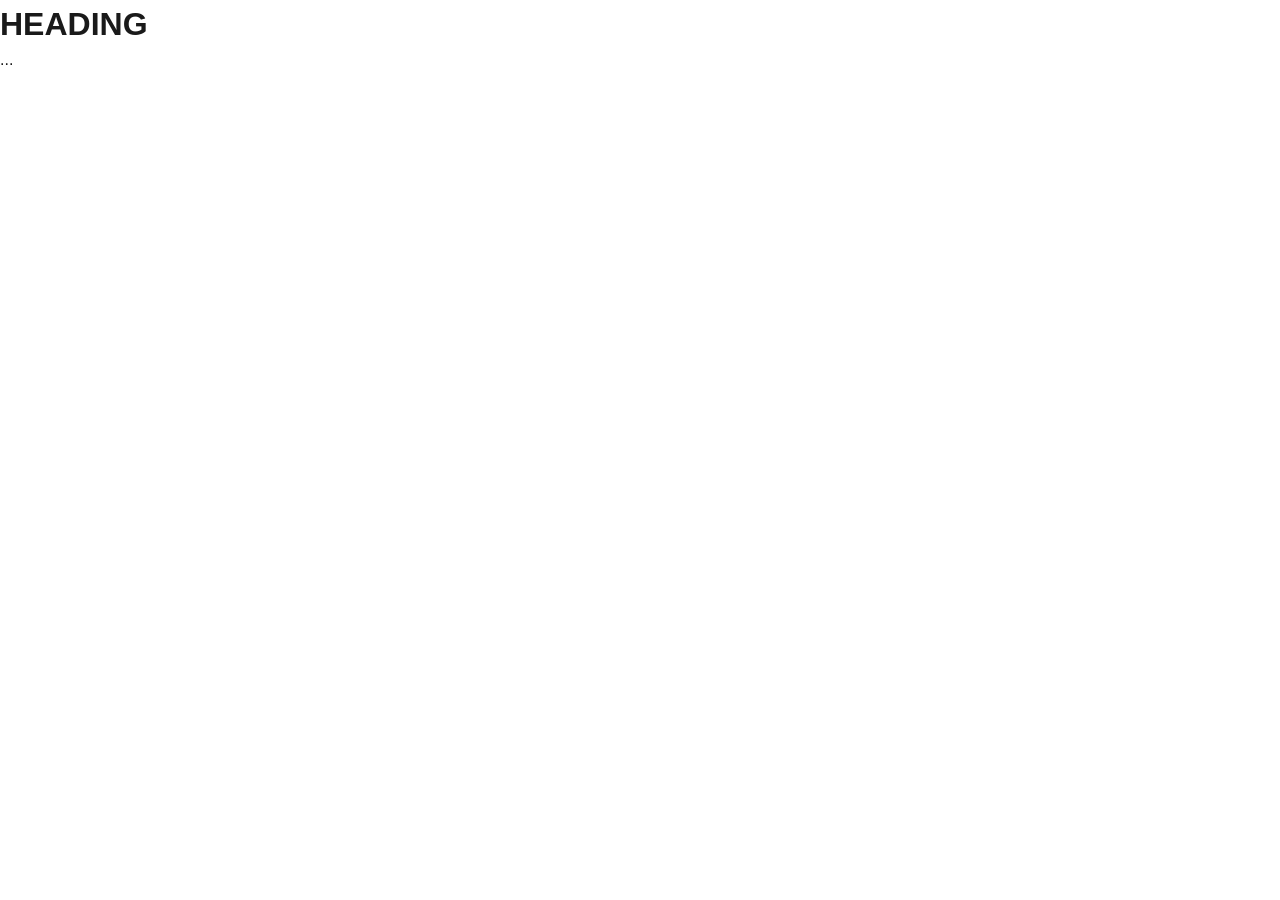
==== index.html @ 2cab8812 "Setup fonts and page" ====
<!doctype html>
<html>
  <head>
    <meta charset="utf-8" />
    <meta name="viewport" content="width=device-width, initial-scale=1" />
    <title>Em Quadros 2025 Portfolio</title>
    <link href="styles.css" rel="stylesheet" />
  </head>
  <body>
    <h1>HEADING</h1>
    ...
  </body>
</html>
---- styles.css ----
/* PPNeueMontreal Book */
@font-face {
    font-family: "PPNeueMontreal";
    src: url('fonts\NeueMontreal\woff2\PPNeueMontreal-Book.woff2') format('woff2'),
        url('fonts\NeueMontreal\ttf\PPNeueMontreal-Book.ttf') format('truetype');
    font-weight: normal;
    font-style: normal;
}

/* PPNeueMontreal Medium */
@font-face {
    font-family: "PPNeueMontreal";
    src: url('fonts\NeueMontreal\woff2\PPNeueMontreal-Medium.woff2') format('woff2'),
        url('fonts\NeueMontreal\ttf\PPNeueMontreal-Medium.ttf') format('truetype');
    font-weight: 200;
    font-style: normal;
}

/* PPNeueMontreal Thin */
@font-face {
    font-family: "PPNeueMontreal";
    src: url('fonts\NeueMontreal\woff2\PPNeueMontreal-Thin.woff2') format('woff2'),
        url('fonts\NeueMontreal\ttf\PPNeueMontreal-Thin.ttf') format('truetype');
    font-weight: 100;
    font-style: normal;
}

/* PPNeueMontreal Bold */
@font-face {
    font-family: "PPNeueMontreal";
    src: url('fonts\NeueMontreal\woff2\PPNeueMontreal-Bold.woff2') format('woff2'),
        url('fonts\NeueMontreal\ttf\PPNeueMontreal-Bold.ttf') format('truetype');
    font-weight: bold;
    font-style: normal;
}

/* PPNeueMontreal Italic */
@font-face {
    font-family: "PPNeueMontreal";
    src: url('fonts\NeueMontreal\woff2\PPNeueMontreal-Italic.woff2') format('woff2'),
        url('fonts\NeueMontreal\ttf\PPNeueMontreal-Italic.ttf') format('truetype');
    font-weight: normal;
    font-style: italic;
}

/* PPNeueMontreal SemiBolditalic */
@font-face {
    font-family: "PPNeueMontreal";
    src: url('fonts\NeueMontreal\woff2\PPNeueMontreal-SemiBolditalic.woff2') format('woff2'),
        url('fonts\NeueMontreal\ttf\PPNeueMontreal-SemiBolditalic.ttf') format('truetype');
    font-weight: bold;
    font-style: italic;
}

body {
    margin: 0;
    background-color: hsl(0, 0%, 100%);
    color: hsl(0, 0%, 10%);
    line-height: 1.5;
    font-family: "PPNeueMontreal", sans-serif;
}

h1 {
    margin: 0;
    background-color: hsl(0, 0%, 100%);
    color: hsl(0, 0%, 10%);
    line-height: 1.5;
    font-family: "PPNeueMontreal", sans-serif;
    font-weight: bold;
}
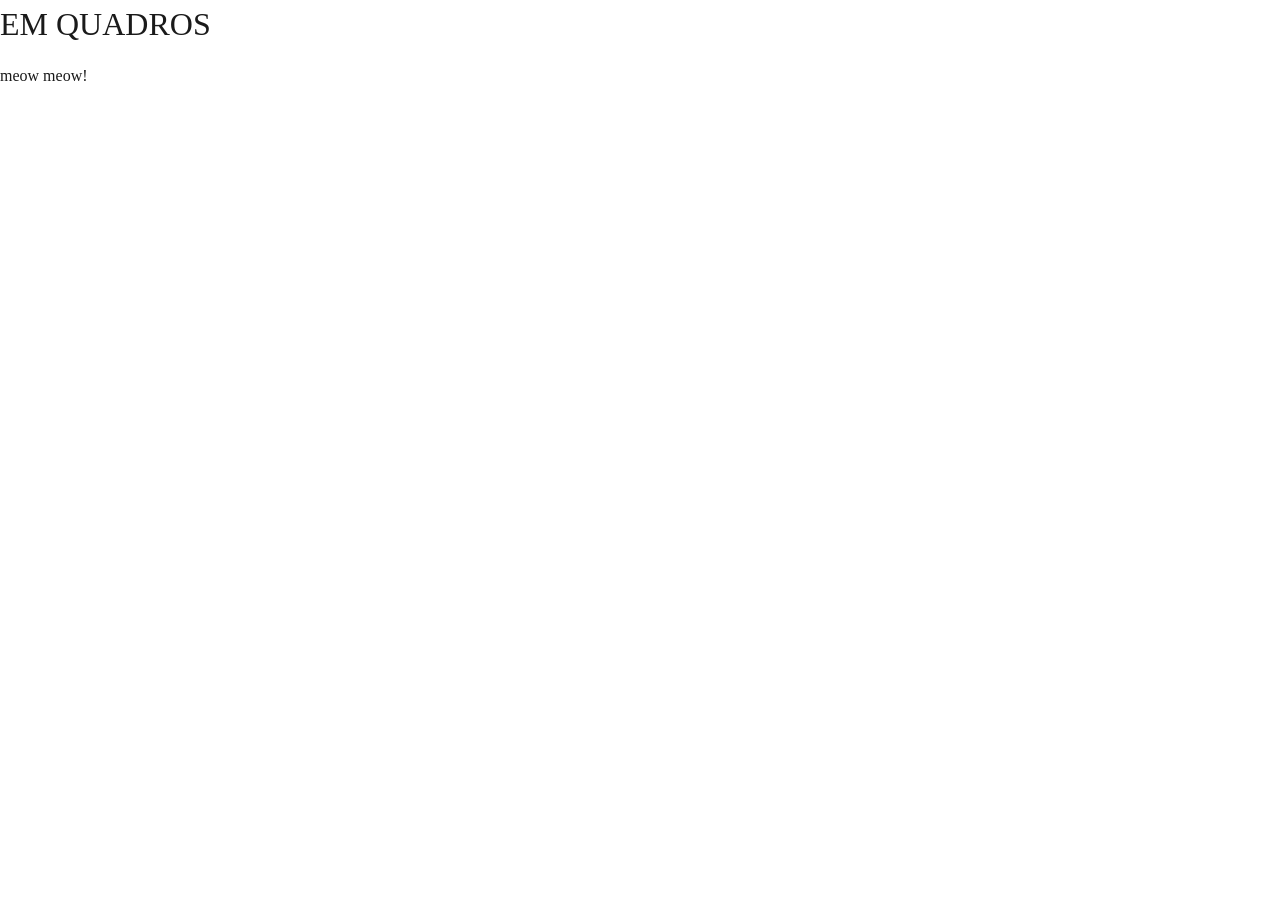
==== commit 8c0217d4: "trying to make font work" ====
--- a/index.html
+++ b/index.html
@@ -7,7 +7,8 @@
     <link href="styles.css" rel="stylesheet" />
   </head>
   <body>
-    <h1>HEADING</h1>
-    ...
+    <h1>EM QUADROS</h1>
+    <p>meow meow!</p>
+    
   </body>
 </html>
--- a/styles.css
+++ b/styles.css
@@ -1,63 +1,20 @@
 /* PPNeueMontreal Book */
 @font-face {
     font-family: "PPNeueMontreal";
-    src: url('fonts\NeueMontreal\woff2\PPNeueMontreal-Book.woff2') format('woff2'),
-        url('fonts\NeueMontreal\ttf\PPNeueMontreal-Book.ttf') format('truetype');
+    src: url('fonts\PPNeueMontreal\woff2\PPNeueMontreal-Book.woff2') format('woff2');
     font-weight: normal;
     font-style: normal;
 }
 
-/* PPNeueMontreal Medium */
-@font-face {
-    font-family: "PPNeueMontreal";
-    src: url('fonts\NeueMontreal\woff2\PPNeueMontreal-Medium.woff2') format('woff2'),
-        url('fonts\NeueMontreal\ttf\PPNeueMontreal-Medium.ttf') format('truetype');
-    font-weight: 200;
-    font-style: normal;
-}
-
-/* PPNeueMontreal Thin */
-@font-face {
-    font-family: "PPNeueMontreal";
-    src: url('fonts\NeueMontreal\woff2\PPNeueMontreal-Thin.woff2') format('woff2'),
-        url('fonts\NeueMontreal\ttf\PPNeueMontreal-Thin.ttf') format('truetype');
-    font-weight: 100;
-    font-style: normal;
-}
-
-/* PPNeueMontreal Bold */
-@font-face {
-    font-family: "PPNeueMontreal";
-    src: url('fonts\NeueMontreal\woff2\PPNeueMontreal-Bold.woff2') format('woff2'),
-        url('fonts\NeueMontreal\ttf\PPNeueMontreal-Bold.ttf') format('truetype');
-    font-weight: bold;
-    font-style: normal;
-}
-
-/* PPNeueMontreal Italic */
-@font-face {
-    font-family: "PPNeueMontreal";
-    src: url('fonts\NeueMontreal\woff2\PPNeueMontreal-Italic.woff2') format('woff2'),
-        url('fonts\NeueMontreal\ttf\PPNeueMontreal-Italic.ttf') format('truetype');
-    font-weight: normal;
-    font-style: italic;
-}
-
-/* PPNeueMontreal SemiBolditalic */
-@font-face {
-    font-family: "PPNeueMontreal";
-    src: url('fonts\NeueMontreal\woff2\PPNeueMontreal-SemiBolditalic.woff2') format('woff2'),
-        url('fonts\NeueMontreal\ttf\PPNeueMontreal-SemiBolditalic.ttf') format('truetype');
-    font-weight: bold;
-    font-style: italic;
-}
 
 body {
     margin: 0;
     background-color: hsl(0, 0%, 100%);
     color: hsl(0, 0%, 10%);
     line-height: 1.5;
-    font-family: "PPNeueMontreal", sans-serif;
+    font-family: "PPNeueMontreal";
+    font-weight: normal;
+    font-style: normal;
 }
 
 h1 {
@@ -65,6 +22,7 @@
     background-color: hsl(0, 0%, 100%);
     color: hsl(0, 0%, 10%);
     line-height: 1.5;
-    font-family: "PPNeueMontreal", sans-serif;
-    font-weight: bold;
+    font-family: "PPNeueMontreal";
+    font-weight: normal;
+    font-style: normal;
 }
